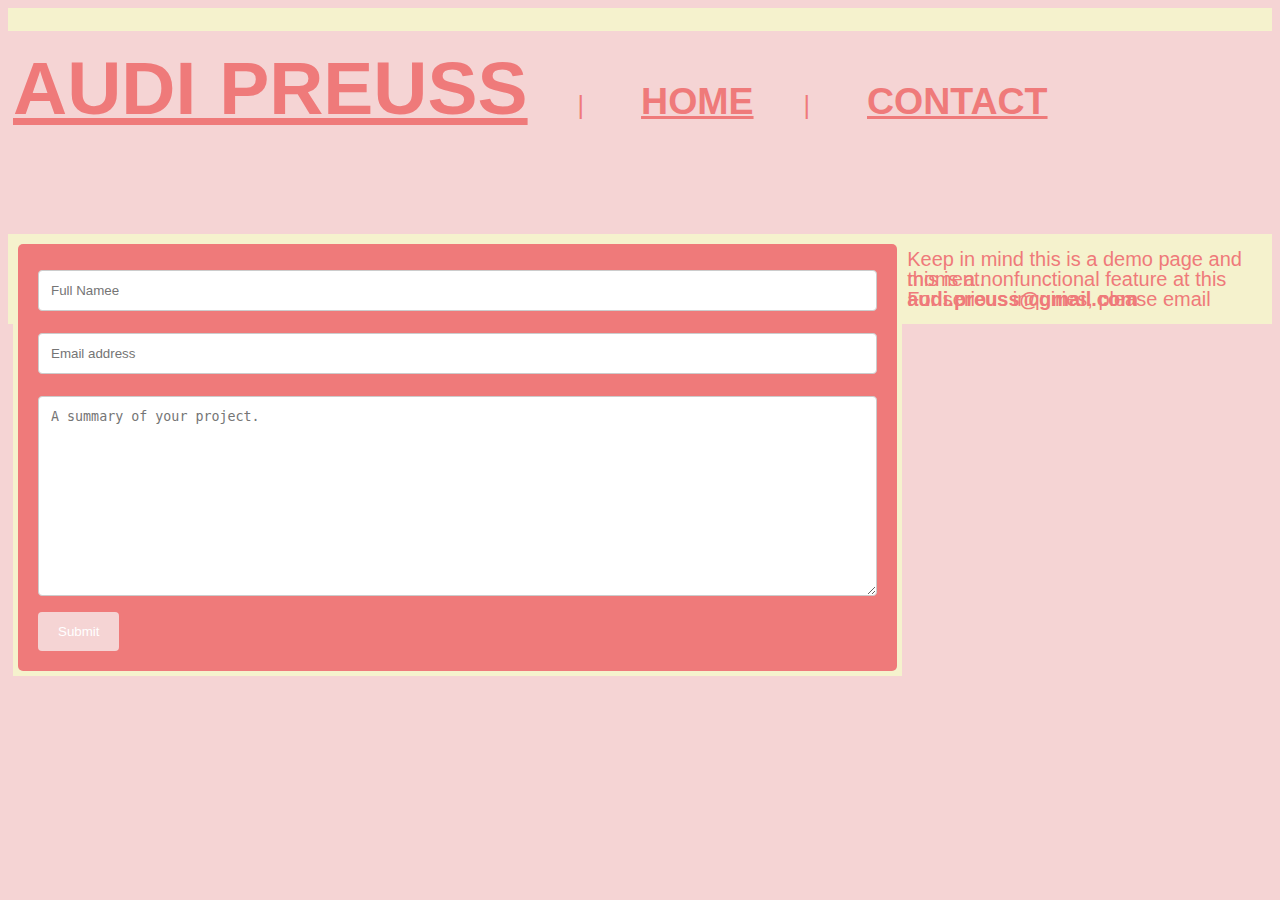
==== contact.html @ 6ed31fa5 "final i hope" ====
<!doctype html>
<html>
<head>
<meta charset="utf-8">
<title>audifinal</title>
<style>
      body {
        font-family: Arial, sans-serif;
        line-height: 0;
      }
      h1 {
        text-align: center;
      }
      ul {
        padding: 0;
      }
      ul li {
        list-style-type: none;
        display: inline-block;
        margin-right: 0px;
      }
      a {
        display: block;
        color: #ef7a7a;
      }
    </style>
<link href="wow2.css" rel="stylesheet" type="text/css">
<link href="wow3.css" rel="stylesheet" type="text/css">
</head>

<body>
<div class="grid-container">
  <div class="header">
    <header>
      <nav>
        <ul>
            <li><a href="index.html"><h1>Audi preuss</h1></a></li>  |  
          <li><a href="about.html"><h2>HOME</h2></a></li>  |  
          <li><a href="contact.html"><h2>CONTACT</h2></a></li>
        </ul>
      </nav>
    </header></div></div>
<div class="border"></div>
  <div class="biophoto"><div class="container">
  <form action="action_page.php">

    <label for="fname">First Name</label>
    <input type="text" id="fname" name="firstname" placeholder="Full Namee">

    <label for="lname">Last Name</label>
    <input type="text" id="lname" name="lastname" placeholder="Email address">
    </select>

    <label for="subject">Subject</label>
    <textarea id="subject" name="subject" placeholder="A summary of your project." style="height:200px"></textarea>

    <a href="index.html"><input type="submit" value="Submit"></a>

  </form>
</div></div>
<div class="bio"><p> </p><p>Keep in mind this is a demo page and</p> <p>this is a nonfunctional feature at this moment.</p><p>For serious inquiries, please email <b>audi.preuss@gmail.com<b/></p></div>
</body>
</html>
---- wow2.css ----
body {background-color: #f5d4d4;}

.grid-container {
  display: grid;
  grid-template-columns: 1fr 1fr 1fr;
  grid-template-rows: 10% 50px 1fr 1fr;
  gap: 5px 5px;
  grid-template-areas:
    "header header header"
    "border border border"
    "biophoto biophoto bio"
    "biophoto biophoto bio";
}

.header { grid-area: header; 
  padding: 5px;
  text-align: left;
  text-align: top;
  background: #f5f2cd;
  color: #ef7a7a;
  font-size: 25px;
}

.border { 
}

.biophoto { grid-area: biophoto; 
  padding: 5px;
  background: #f5f2cd;
  color: #ef7a7a;
float: left; 
    margin: 5px;
}
.bio { grid-area: bio;   
padding: 5px;
vertical-align:top;
  text-align: left;
  text-align: top;
  background: #f5f2cd;
  color: #ef7a7a;
  font-size: 20px;
}



h1 {
font-family: Verdana, Geneva, sans-serif;
font-size: 75px;
align; left
letter-spacing: 2px;
word-spacing: 2px;
color: #ef7a7a;
font-weight: 700;
text-decoration: none;
font-style: normal;
font-variant: normal;
text-transform: uppercase;
}

h2 {
  display: block;
font-size: 55px;
  font-size: 1.5em;
  margin-top: 0.83em;
  margin-bottom: 0.83em;
  margin-left: 0;
  margin-right: 0;
  font-weight: italic;
}
---- wow3.css ----
body {background-color: #f5d4d4;}

.grid-container {
  display: grid;
  grid-template-columns: 1fr 1fr 1fr;
  grid-template-rows: 10% 50px 1fr 1fr;
  gap: 5px 5px;
  grid-template-areas:
    "header header header"
    "border border border"
    "biophoto biophoto bio"
    "biophoto biophoto bio";
}

.header { grid-area: header; 
  padding: 5px;
  text-align: left;
  text-align: top;
  background: #f5f2cd;
  color: #ef7a7a;
  font-size: 25px;
}

.border { 
}

.biophoto { grid-area: biophoto; 
  padding: 5px;
  background: #f5f2cd;
  color: #ef7a7a;
float: left; 
    margin: 5px;
}
.bio { grid-area: bio;   
padding: 5px;
vertical-align:top;
  text-align: left;
  text-align: top;
  background: #f5f2cd;
  color: #ef7a7a;
  font-size: 20px;
}

h1 {
font-family: Verdana, Geneva, sans-serif;
font-size: 75px;
align; left
letter-spacing: 2px;
word-spacing: 2px;
color: #ef7a7a;
font-weight: 700;
text-decoration: none;
font-style: normal;
font-variant: normal;
text-transform: uppercase;
}

h2 {
  display: block;
font-size: 55px;
  font-size: 1.5em;
  margin-top: 0.83em;
  margin-bottom: 0.83em;
  margin-left: 0;
  margin-right: 0;
  font-weight: italic;
}

input[type=text], select, textarea {
  width: 100%; /* Full width */
  padding: 12px; /* Some padding */ 
  border: 1px solid #ccc; /* Gray border */
  border-radius: 4px; /* Rounded borders */
  box-sizing: border-box; /* Make sure that padding and width stays in place */
  margin-top: 6px; /* Add a top margin */
  margin-bottom: 16px; /* Bottom margin */
  resize: vertical /* Allow the user to vertically resize the textarea (not horizontally) */
}

/* Style the submit button with a specific background color etc */
input[type=submit] {
  background-color: #f5d4d4;
  color: white;
  padding: 12px 20px;
  border: none;
  border-radius: 4px;
  cursor: pointer;
}

/* When moving the mouse over the submit button, add a darker green color */
input[type=submit]:hover {
  background-color: #ffffff;
}

.container {
  border-radius: 5px;
  background-color: #ef7a7a;
  padding: 20px;
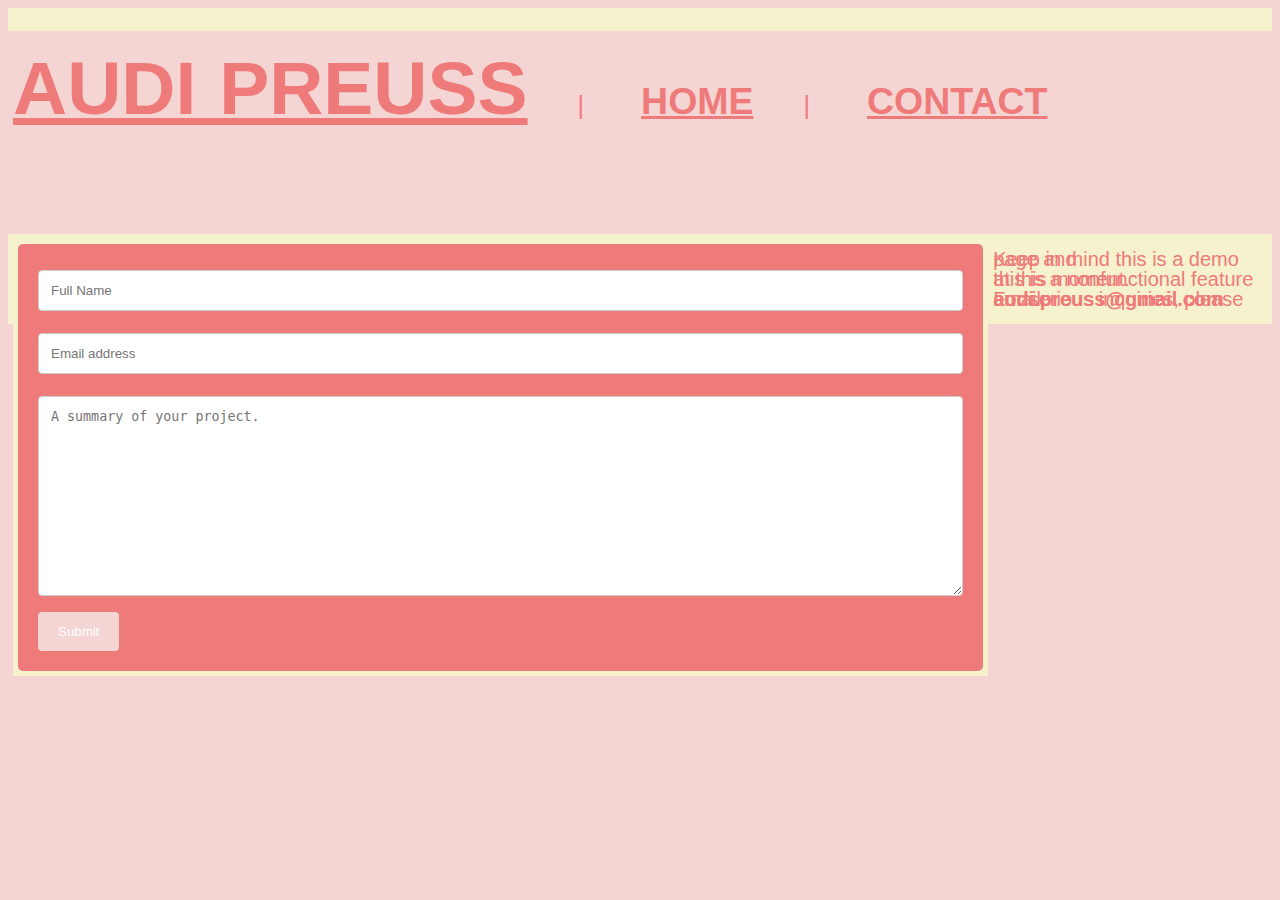
==== commit 01758c6a: "g" ====
--- a/contact.html
+++ b/contact.html
@@ -45,7 +45,7 @@
   <form action="action_page.php">
 
     <label for="fname">First Name</label>
-    <input type="text" id="fname" name="firstname" placeholder="Full Namee">
+    <input type="text" id="fname" name="firstname" placeholder="Full Name">
 
     <label for="lname">Last Name</label>
     <input type="text" id="lname" name="lastname" placeholder="Email address">
@@ -54,7 +54,7 @@
     <label for="subject">Subject</label>
     <textarea id="subject" name="subject" placeholder="A summary of your project." style="height:200px"></textarea>
 
-    <a href="index.html"><input type="submit" value="Submit"></a>
+    <input type="submit" value="Submit">
 
   </form>
 </div></div>
